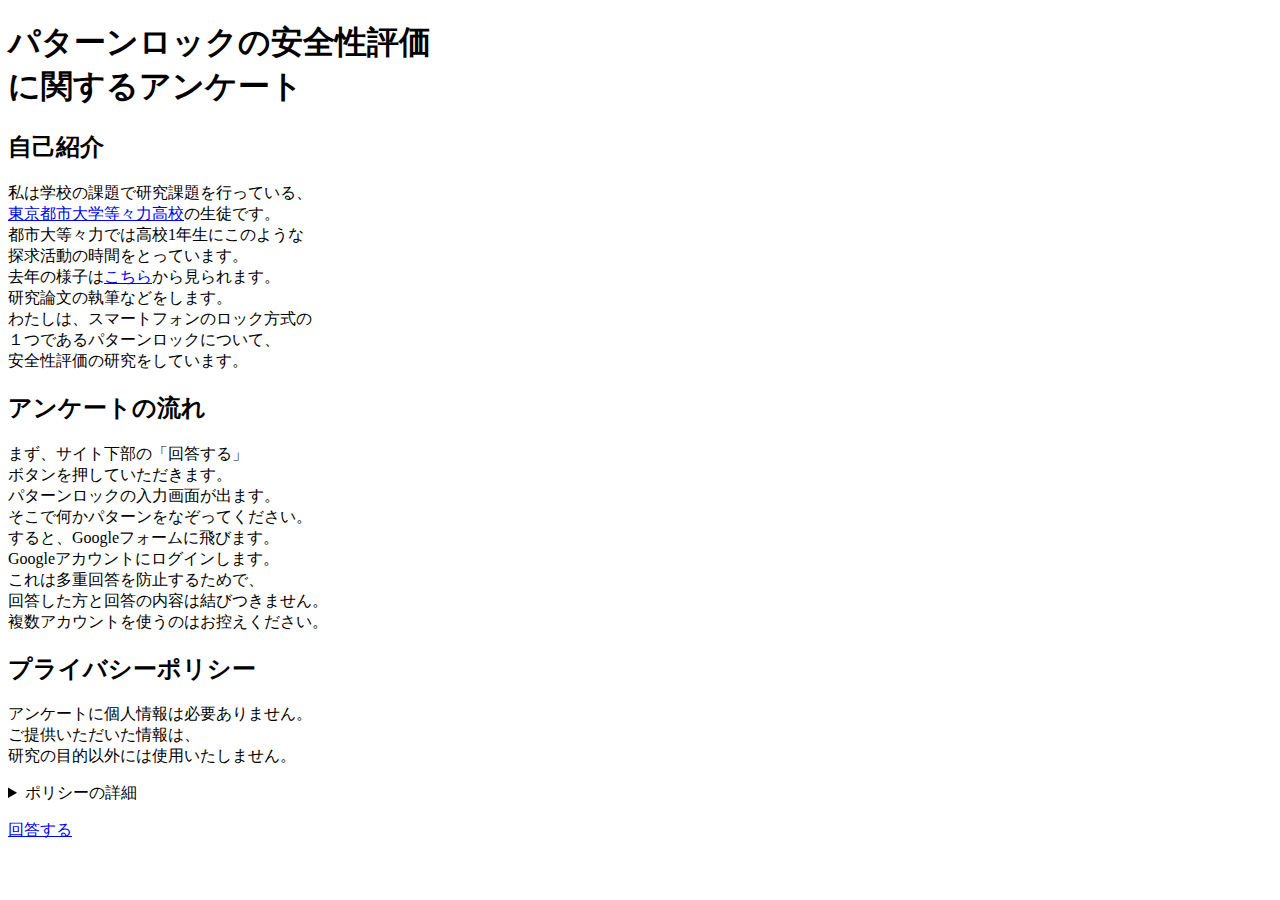
==== index.html @ 4508ecb3 "Create index.html" ====
<!DOCTYPE html>
<html lang="ja">
<head>
    <meta charset="UTF-8">
    <meta name="viewport" content="width=device-width, initial-scale=1.0">
    <title>アンケート</title>
    <link rel="stylesheet" href="styles.css">
</head>
<body>
    <div class="container">
        <h1>パターンロックの安全性評価<br class="br-sp"/>に関するアンケート</h1>

        <section>
            <h2>自己紹介</h2>
            <p>私は学校の課題で研究課題を行っている、<br class="br-sp"/><a href="https://tcu-todoroki.ed.jp/" target="_blank">東京都市大学等々力高校</a>の生徒です。<br/>
              都市大等々力では高校1年生にこのような<br class="br-sp"/>探求活動の時間をとっています。<br/>
              去年の様子は<a href="https://www.tcu-todoroki.ed.jp/topics/event/9171/" target="_blank">こちら</a>から見られます。<br class="br-sp"/>研究論文の執筆などをします。<br/>
              わたしは、スマートフォンのロック方式の<br class="br-sp"/>１つであるパターンロックについて、<br/>安全性評価の研究をしています。<br/>
            </p>
        </section>

        <section>
          <h2>アンケートの流れ</h2>
          <p>まず、サイト下部の「回答する」<br class="br-sp"/>ボタンを押していただきます。<br/>
            パターンロックの入力画面が出ます。<br class="br-sp"/>そこで何かパターンをなぞってください。<br/>
            すると、Googleフォームに飛びます。<br class="br-sp"/>Googleアカウントにログインします。<br/>
            これは多重回答を防止するためで、<br class="br-sp"/>回答した方と回答の内容は結びつきません。<br/>
            複数アカウントを使うのはお控えください。
          </p>
        </section>

        <section>
          <h2>プライバシーポリシー</h2>
          <p>アンケートに個人情報は必要ありません。<br/>
            ご提供いただいた情報は、<br class="br-sp"/>研究の目的以外には使用いたしません。
            <details>
            <summary>ポリシーの詳細</summary>
            本アンケートにて収集する情報の取扱いについて<br class="br-sp"/>以下のとおりプライバシーポリシーを定めます。<br/>
            <b>第1条（個人情報の収集）</b><br/>
            本アンケートでは、一切の個人情報を収集しません。
            多重回答防止にGoogleアカウントのログインを必要としますが、回答と回答者の紐づけはできません。
            これはフォームの設定により利用できるもので、アンケート収集者はこの回答者名簿を見ることはできません。<br/>
            <b>第2条（収集する情報）</b><br/>
            本アンケートでは次の情報を収集します：<br class="br-sp"/>[入力したパターン|年齢|性別|同方式の利用歴の有無]<br/>
            <b>第3条（利用目的）</b><br/>
            回答情報は、研究・発表の活動のみに利用し、直接の情報は公開せず、分析後の結果のみ公開します。また、下記の場合を除き第三者へ一切の提供をしません。<br/>
            •東京都市大学を含む、大学などの研究機関へ質問や助言を求めるとき<br/>
            •国の機関若しくは地方公共団体又はその委託を受けた者が<br/>
             法令の定める事務を遂行することに対して協力する必要があるとき<br/>
            <b>第4条（情報の管理）</b><br/>
            ご回答いただいた情報を解析する際、外部の分析ツールや既存のPythonのプログラムなどを扱う場合、情報の漏洩を避けるため、原則としてインターネットに接続していない状態で行うものと宣言します。回答情報を関係者に提供する場合は、以下のツールのみを利用し、漏洩には十分注意します。<br/>
            [Googleフォーム|Googleドライブ|Teams|<br class="br-sp"/>Excel|One Drive|Classi|ロイロノート]<br/>
            <b>第5条（プライバシーポリシーの変更）</b><br/>
            本ポリシーは、回答者に通知せずに変更が可能で、本サイトに掲載したときから効力を生じるものとします。
            その場合には、本ウェブサイト、X（旧Twitter）、Misskeyにて別途で通知も行います。
            アンケートの性質上、削除対応はできないため、変更が生じる場合ご理解いただける内容でのみ変更します。<br/>
            <b>第6条（お問い合わせ窓口）</b><br/>
            本ポリシーに関するお問い合わせは、<br class="br-sp"/>下記の窓口までお願いいたします。<br/>
            住所：〒158-0082 東京都世田谷区等々力８丁目１０−１<br/>
            学校名：東京都市大学等々力中学校・高等学校<br/>
            Eメールアドレス：sakuraame.iroha@gmail.com<br/>
            （このメールに送っていただいた内容は、<br class="br-sp"/>担当の先生に転送させていただきます。）<br/>
            以上
          </details>
          </p>
        </section>
        <a href="https://cherryrains.github.io/survey/" class="survey-link">回答する</a>
    </div>
</body>
</html>
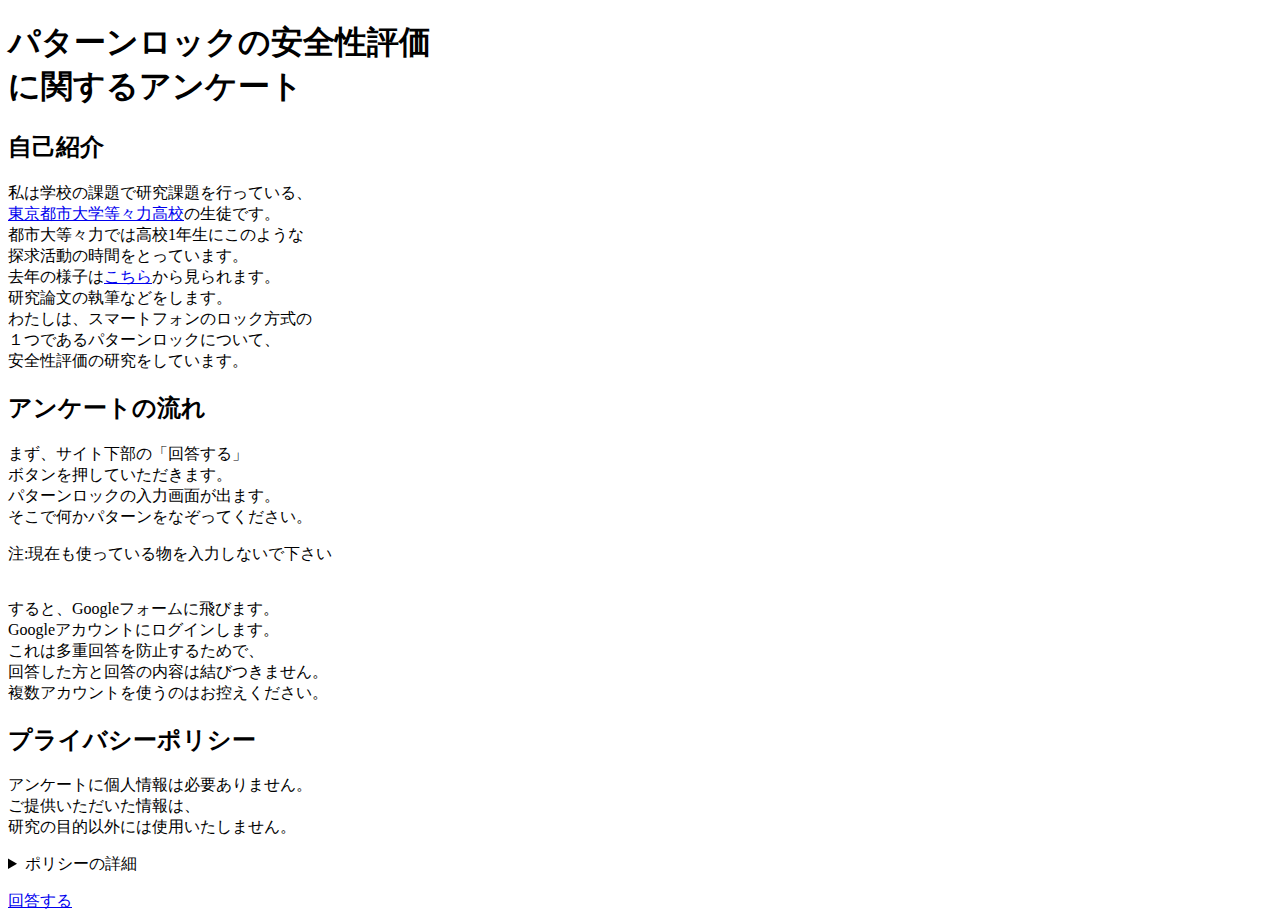
==== commit 65692a7f: "Update index.html" ====
--- a/index.html
+++ b/index.html
@@ -1,6 +1,15 @@
 <!DOCTYPE html>
 <html lang="ja">
 <head>
+    <!-- Google tag (gtag.js) -->
+<script async src="https://www.googletagmanager.com/gtag/js?id=G-Q9XBQB4NH7"></script>
+<script>
+  window.dataLayer = window.dataLayer || [];
+  function gtag(){dataLayer.push(arguments);}
+  gtag('js', new Date());
+
+  gtag('config', 'G-Q9XBQB4NH7');
+</script>
     <meta charset="UTF-8">
     <meta name="viewport" content="width=device-width, initial-scale=1.0">
     <title>アンケート</title>
@@ -23,6 +32,7 @@
           <h2>アンケートの流れ</h2>
           <p>まず、サイト下部の「回答する」<br class="br-sp"/>ボタンを押していただきます。<br/>
             パターンロックの入力画面が出ます。<br class="br-sp"/>そこで何かパターンをなぞってください。<br/>
+          <p id="warming">注:現在も使っている物を入力しないで下さい</p></br>
             すると、Googleフォームに飛びます。<br class="br-sp"/>Googleアカウントにログインします。<br/>
             これは多重回答を防止するためで、<br class="br-sp"/>回答した方と回答の内容は結びつきません。<br/>
             複数アカウントを使うのはお控えください。
@@ -58,7 +68,9 @@
             本ポリシーに関するお問い合わせは、<br class="br-sp"/>下記の窓口までお願いいたします。<br/>
             住所：〒158-0082 東京都世田谷区等々力８丁目１０−１<br/>
             学校名：東京都市大学等々力中学校・高等学校<br/>
-            Eメールアドレス：sakuraame.iroha@gmail.com<br/>
+            Eメールアドレス(学校)：tankyuuΣtcu-todoroki.ed.jp<br/>
+            Eメールアドレス(本人)：sakuraame.irohaΣgmail.com<br/>
+            Σ→@にしてお使いください。<br/>
             （このメールに送っていただいた内容は、<br class="br-sp"/>担当の先生に転送させていただきます。）<br/>
             以上
           </details>
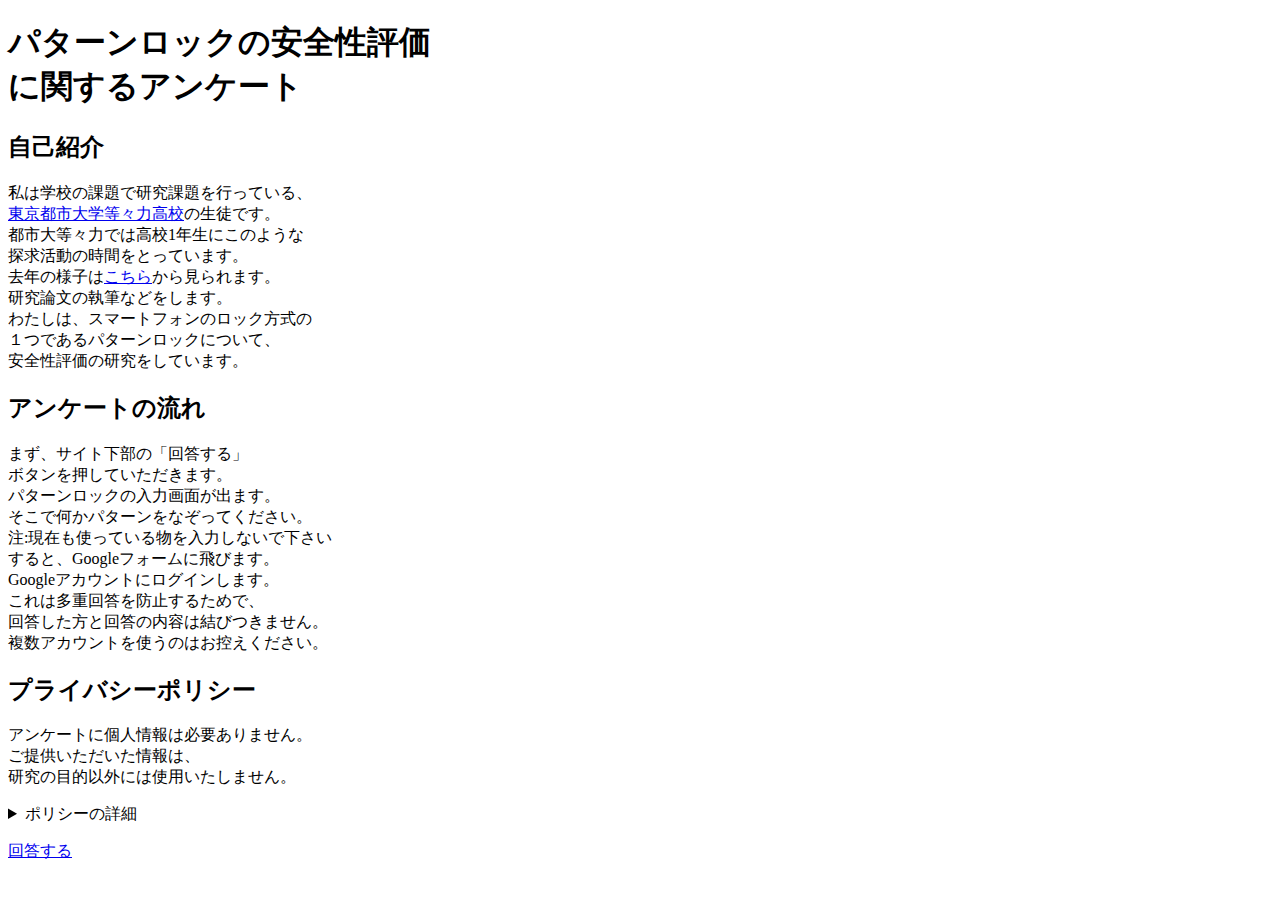
==== commit 1568bde6: "Update index.html" ====
--- a/index.html
+++ b/index.html
@@ -32,7 +32,7 @@
           <h2>アンケートの流れ</h2>
           <p>まず、サイト下部の「回答する」<br class="br-sp"/>ボタンを押していただきます。<br/>
             パターンロックの入力画面が出ます。<br class="br-sp"/>そこで何かパターンをなぞってください。<br/>
-          <p id="warming">注:現在も使っている物を入力しないで下さい</p></br>
+          <span id="warming">注:現在も使っている物を入力しないで下さい</span></br>
             すると、Googleフォームに飛びます。<br class="br-sp"/>Googleアカウントにログインします。<br/>
             これは多重回答を防止するためで、<br class="br-sp"/>回答した方と回答の内容は結びつきません。<br/>
             複数アカウントを使うのはお控えください。
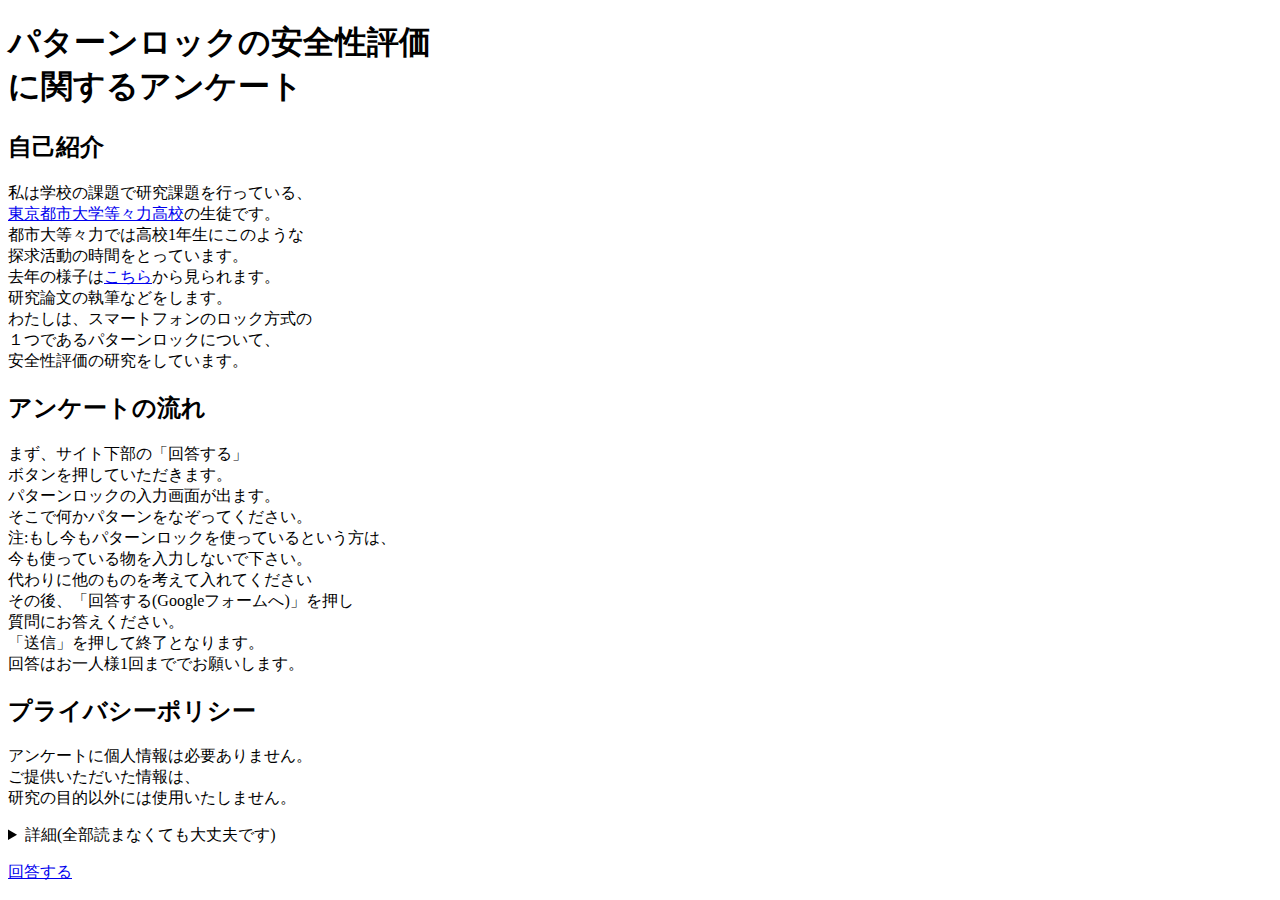
==== commit f466f5a3: "Update index.html" ====
--- a/index.html
+++ b/index.html
@@ -32,10 +32,10 @@
           <h2>アンケートの流れ</h2>
           <p>まず、サイト下部の「回答する」<br class="br-sp"/>ボタンを押していただきます。<br/>
             パターンロックの入力画面が出ます。<br class="br-sp"/>そこで何かパターンをなぞってください。<br/>
-          <span id="warming">注:現在も使っている物を入力しないで下さい</span></br>
-            すると、Googleフォームに飛びます。<br class="br-sp"/>Googleアカウントにログインします。<br/>
-            これは多重回答を防止するためで、<br class="br-sp"/>回答した方と回答の内容は結びつきません。<br/>
-            複数アカウントを使うのはお控えください。
+          <span id="warming">注:もし今もパターンロックを使っているという方は、<br/>今も使っている物を入力しないで下さい。<br/>代わりに他のものを考えて入れてください</span></br>
+            その後、「回答する(Googleフォームへ)」を押し<br class="br-sp"/>質問にお答えください。<br/>
+            「送信」を押して終了となります。<br/>
+            回答はお一人様1回まででお願いします。
           </p>
         </section>
 
@@ -44,12 +44,10 @@
           <p>アンケートに個人情報は必要ありません。<br/>
             ご提供いただいた情報は、<br class="br-sp"/>研究の目的以外には使用いたしません。
             <details>
-            <summary>ポリシーの詳細</summary>
+            <summary>詳細(全部読まなくても大丈夫です)</summary>
             本アンケートにて収集する情報の取扱いについて<br class="br-sp"/>以下のとおりプライバシーポリシーを定めます。<br/>
             <b>第1条（個人情報の収集）</b><br/>
-            本アンケートでは、一切の個人情報を収集しません。
-            多重回答防止にGoogleアカウントのログインを必要としますが、回答と回答者の紐づけはできません。
-            これはフォームの設定により利用できるもので、アンケート収集者はこの回答者名簿を見ることはできません。<br/>
+            本アンケートでは、一切の個人情報を収集しません。<br/>
             <b>第2条（収集する情報）</b><br/>
             本アンケートでは次の情報を収集します：<br class="br-sp"/>[入力したパターン|年齢|性別|同方式の利用歴の有無]<br/>
             <b>第3条（利用目的）</b><br/>
@@ -76,7 +74,7 @@
           </details>
           </p>
         </section>
-        <a href="https://cherryrains.github.io/survey/" class="survey-link">回答する</a>
+        <a href="https://cherryrains.github.io/isf/survey/" class="survey-link">回答する</a>
     </div>
 </body>
 </html>
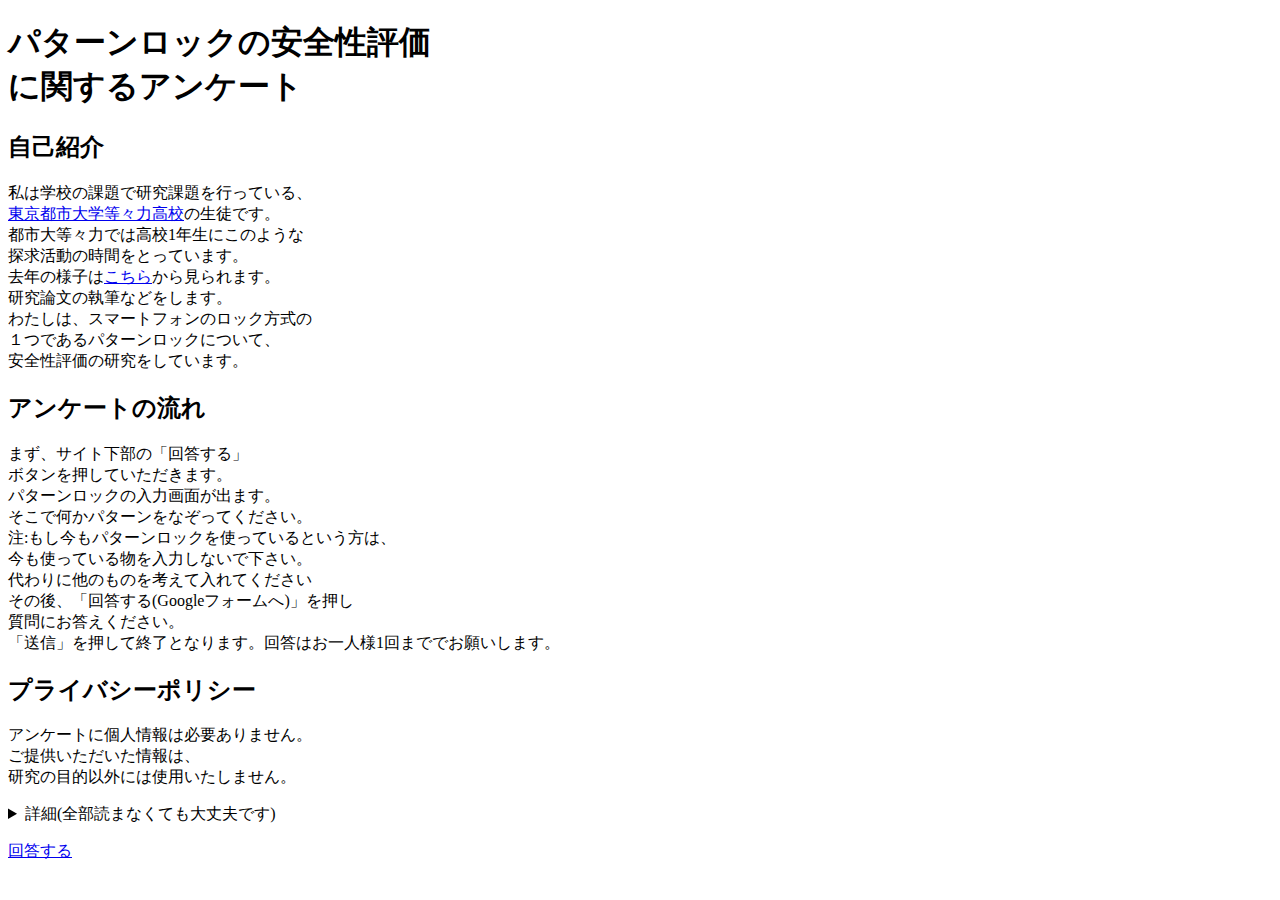
==== commit b9c98b1c: "Update index.html" ====
--- a/index.html
+++ b/index.html
@@ -13,7 +13,7 @@
     <meta charset="UTF-8">
     <meta name="viewport" content="width=device-width, initial-scale=1.0">
     <title>アンケート</title>
-    <link rel="stylesheet" href="styles.css">
+    <link rel="stylesheet" href="https://cherryrains.github.io/styles.css">
 </head>
 <body>
     <div class="container">
@@ -34,8 +34,7 @@
             パターンロックの入力画面が出ます。<br class="br-sp"/>そこで何かパターンをなぞってください。<br/>
           <span id="warming">注:もし今もパターンロックを使っているという方は、<br/>今も使っている物を入力しないで下さい。<br/>代わりに他のものを考えて入れてください</span></br>
             その後、「回答する(Googleフォームへ)」を押し<br class="br-sp"/>質問にお答えください。<br/>
-            「送信」を押して終了となります。<br/>
-            回答はお一人様1回まででお願いします。
+            「送信」を押して終了となります。回答はお一人様1回まででお願いします。
           </p>
         </section>
 
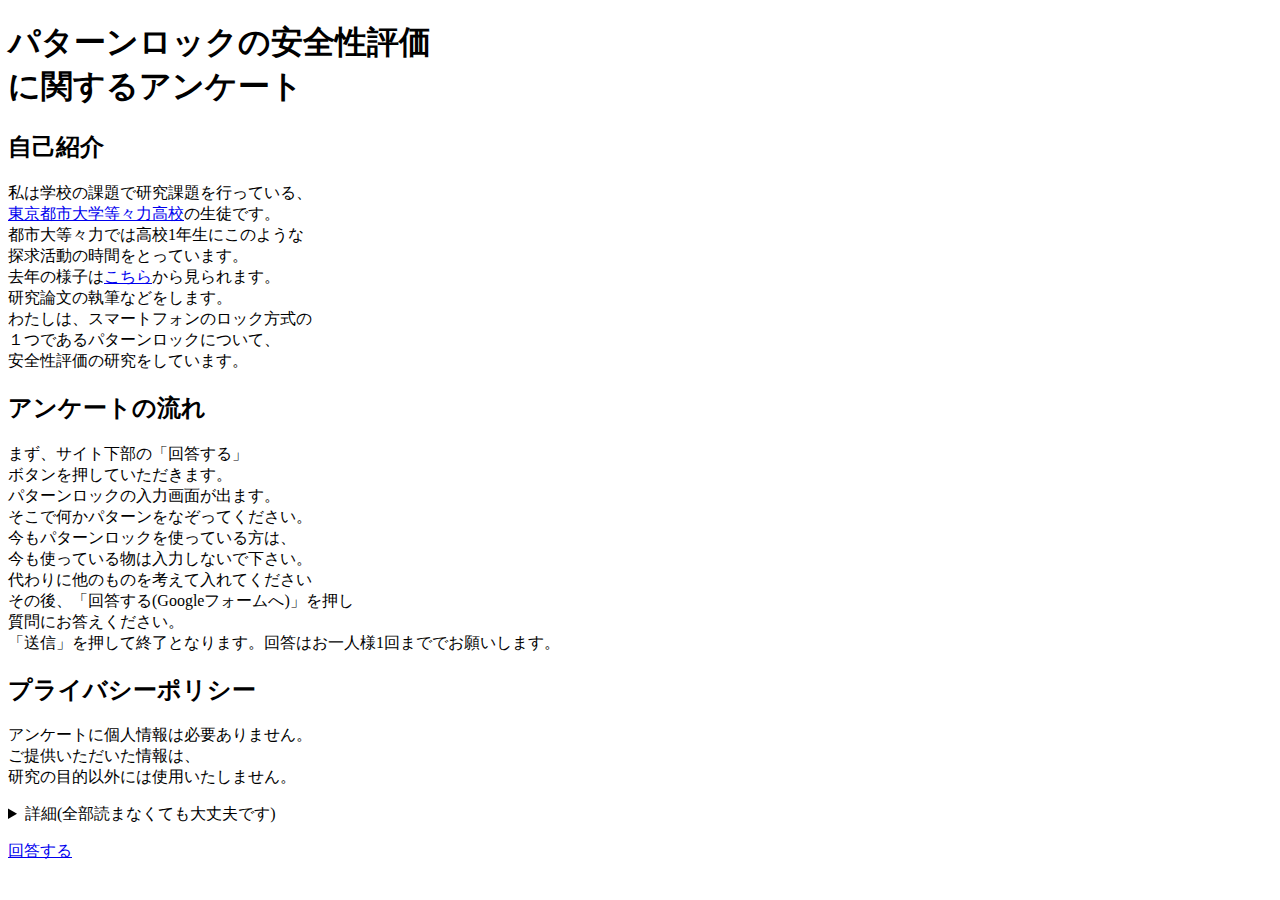
==== commit 499ac9b5: "Update index.html" ====
--- a/index.html
+++ b/index.html
@@ -32,7 +32,7 @@
           <h2>アンケートの流れ</h2>
           <p>まず、サイト下部の「回答する」<br class="br-sp"/>ボタンを押していただきます。<br/>
             パターンロックの入力画面が出ます。<br class="br-sp"/>そこで何かパターンをなぞってください。<br/>
-          <span id="warming">注:もし今もパターンロックを使っているという方は、<br/>今も使っている物を入力しないで下さい。<br/>代わりに他のものを考えて入れてください</span></br>
+          <span id="warming">今もパターンロックを使っている方は、<br/>今も使っている物は入力しないで下さい。<br/>代わりに他のものを考えて入れてください</span></br>
             その後、「回答する(Googleフォームへ)」を押し<br class="br-sp"/>質問にお答えください。<br/>
             「送信」を押して終了となります。回答はお一人様1回まででお願いします。
           </p>
